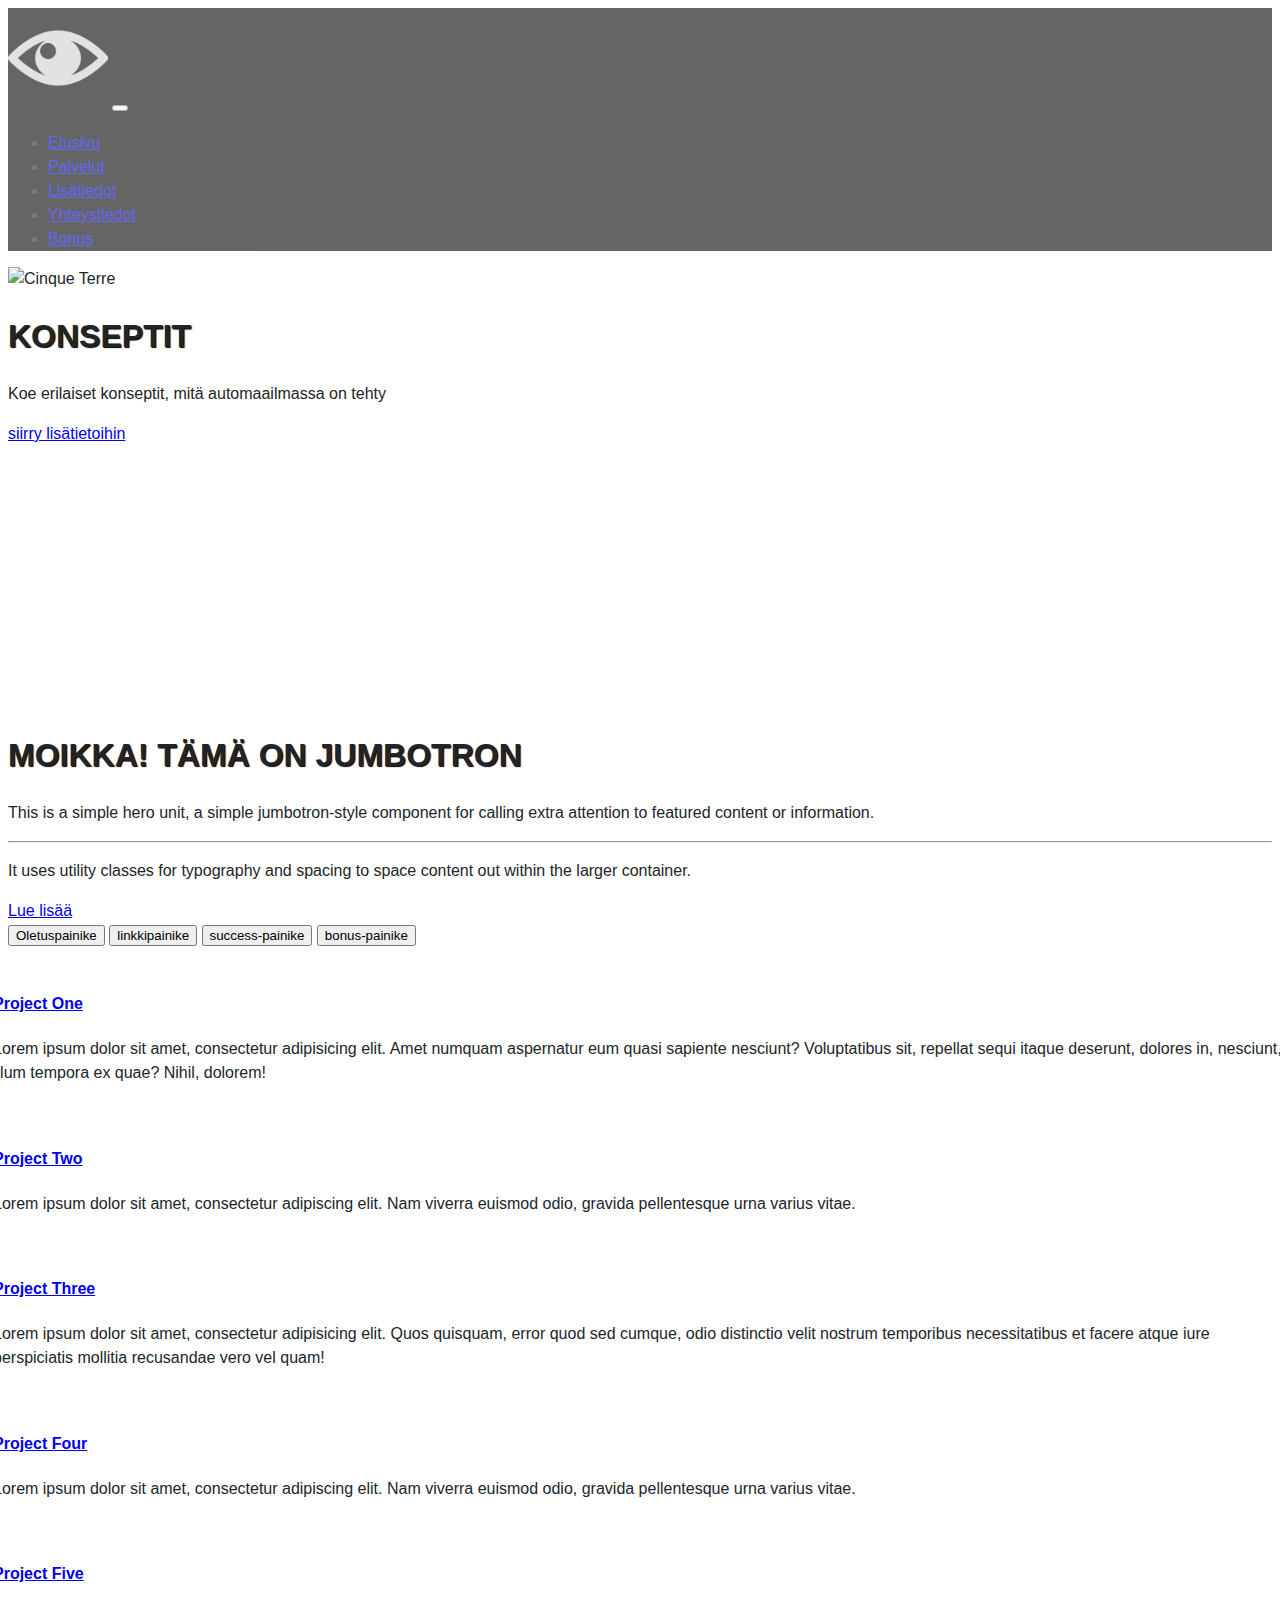
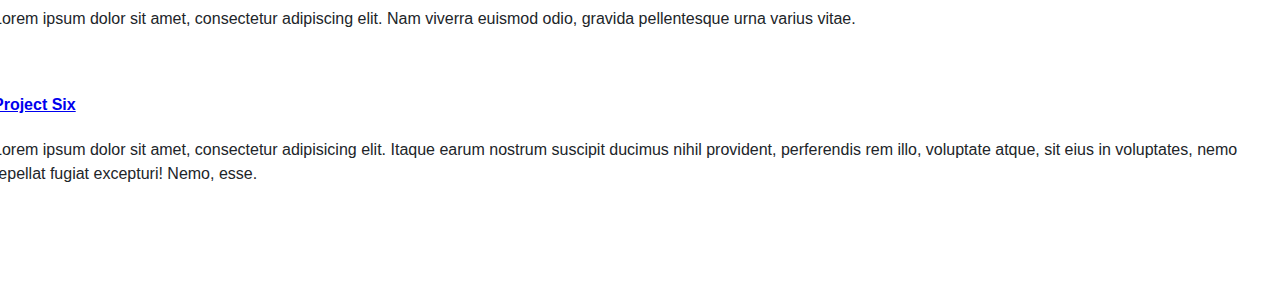
==== lisätiedot.html @ 67d4008b "omaweb" ====
<!DOCTYPE HTML>
<html lang="fi">
	<head>
		<title>oma webbisivu</title>
		<meta charset="utf-8"/>
		<meta name="viewport" content="width=device-width, initial-scale=1, shrink-to-fit=no">
		<link rel="stylesheet" href="https://cdn.jsdelivr.net/npm/bootstrap@4.5.3/dist/css/bootstrap.min.css" integrity="sha384-TX8t27EcRE3e/ihU7zmQxVncDAy5uIKz4rEkgIXeMed4M0jlfIDPvg6uqKI2xXr2" crossorigin="anonymous">
		<link href="styles-lisätiedot.css" rel="stylesheet" >
		<link rel="icon" href="iconi_valilehti.png" type="image/x-icon">
	</head>
	
<body>
 <!-- A grey horizontal navbar that becomes vertical on small screens -->
<nav class="navbar navbar-expand-md navbar-dark bg-dark fixed-top navbar-shrink" >
 <img src="logo.png" alt="logo" class="navbar-brand mx-auto" width="100px" height="100px">
	<button class="navbar-toggler" data-toggle="collapse" data-target="#navbarMenu">
		<span class="navbar-toggler-icon"></span>
	</button>
	<div id="navbarMenu" class="collapse navbar-collapse">
  <!-- Links (active) näyttää aktiivisen linkin, navbar tekee hampurilaisen-->

	  <ul class="navbar-nav justify-content-center mx-auto">
		<li class="nav-item">
		  <a class="nav-link" href="etusivu.html">Etusivu</a>
		</li>
		<li class="nav-item">
		  <a class="nav-link" href="palvelut.html">Palvelut</a>
		</li>
		<li class="nav-item">
		  <a class="nav-link active" href="#">Lisätiedot</a>
		</li>
		<li class="nav-item">
		  <a class="nav-link" href="yhteystiedot.html">Yhteystiedot</a>
		</li>
		<li class="nav-item">
		  <a class="nav-link" href="v4.final.html">Bonus</a>
		</li>
	  </ul>
	</div>
</nav> 

<div class="carousel-inner">
	<div class="carousel-item active">
		<img src="Mercedes-Benz-AVTR.gif" alt="Cinque Terre" class="img-fluid" style="width:100%;"></img>
	<div class="carousel-caption d-none d-md-block">
		<h1>KONSEPTIT</h1>
		<p>Koe erilaiset konseptit, mitä automaailmassa on tehty</p>
		<a class="btn btn-primary btn-lg" href="yhteystiedot.html" role="button">siirry lisätietoihin</a>
		<br><br><br><br><br><br><br><br><br><br><br><br>
	</div>
	</div> 
</div>


 <div class="jumbotron">
  <h1 class="display-4">Moikka! tämä on jumbotron</h1>
  <p class="lead">This is a simple hero unit, a simple jumbotron-style component for calling extra attention to featured content or information.</p>
  <hr class="my-4">
  <p>It uses utility classes for typography and spacing to space content out within the larger container.</p>
  <a class="btn btn-primary btn-lg" href="#" role="button">Lue lisää</a>
</div>
 
<button type="button" class="btn">Oletuspainike</button>
<button type="button" class="btn btn-primary">linkkipainike</button>
<button type="button" class="btn btn-secondary">success-painike</button>
<button type="button" class="btn btn-success">bonus-painike</button>

<div class="row mx-auto">
      <div class="col-lg-4 col-sm-6 portfolio-item">
        <div class="card h-100">
          <a href="#"><img class="card-img-top" src="http://placehold.it/700x400" alt=""></a>
          <div class="card-body">
            <h4 class="card-title">
              <a href="#">Project One</a>
            </h4>
            <p class="card-text">Lorem ipsum dolor sit amet, consectetur adipisicing elit. Amet numquam aspernatur eum quasi sapiente nesciunt? Voluptatibus sit, repellat sequi itaque deserunt, dolores in, nesciunt, illum tempora ex quae? Nihil, dolorem!</p>
          </div>
        </div>
      </div>
      <div class="col-lg-4 col-sm-6 portfolio-item">
        <div class="card h-100">
          <a href="#"><img class="card-img-top" src="http://placehold.it/700x400" alt=""></a>
          <div class="card-body">
            <h4 class="card-title">
              <a href="#">Project Two</a>
            </h4>
            <p class="card-text">Lorem ipsum dolor sit amet, consectetur adipiscing elit. Nam viverra euismod odio, gravida pellentesque urna varius vitae.</p>
          </div>
        </div>
      </div>
      <div class="col-lg-4 col-sm-6 portfolio-item">
        <div class="card h-100">
          <a href="#"><img class="card-img-top" src="http://placehold.it/700x400" alt=""></a>
          <div class="card-body">
            <h4 class="card-title">
              <a href="#">Project Three</a>
            </h4>
            <p class="card-text">Lorem ipsum dolor sit amet, consectetur adipisicing elit. Quos quisquam, error quod sed cumque, odio distinctio velit nostrum temporibus necessitatibus et facere atque iure perspiciatis mollitia recusandae vero vel quam!</p>
          </div>
        </div>
      </div>
      <div class="col-lg-4 col-sm-6 portfolio-item">
        <div class="card h-100">
          <a href="#"><img class="card-img-top" src="http://placehold.it/700x400" alt=""></a>
          <div class="card-body">
            <h4 class="card-title">
              <a href="#">Project Four</a>
            </h4>
            <p class="card-text">Lorem ipsum dolor sit amet, consectetur adipiscing elit. Nam viverra euismod odio, gravida pellentesque urna varius vitae.</p>
          </div>
        </div>
      </div>
      <div class="col-lg-4 col-sm-6 portfolio-item">
        <div class="card h-100">
          <a href="#"><img class="card-img-top" src="http://placehold.it/700x400" alt=""></a>
          <div class="card-body">
            <h4 class="card-title">
              <a href="#">Project Five</a>
            </h4>
            <p class="card-text">Lorem ipsum dolor sit amet, consectetur adipiscing elit. Nam viverra euismod odio, gravida pellentesque urna varius vitae.</p>
          </div>
        </div>
      </div>
      <div class="col-lg-4 col-sm-6 portfolio-item">
        <div class="card h-100">
          <a href="#"><img class="card-img-top" src="http://placehold.it/700x400" alt=""></a>
          <div class="card-body">
            <h4 class="card-title">
              <a href="#">Project Six</a>
            </h4>
            <p class="card-text">Lorem ipsum dolor sit amet, consectetur adipisicing elit. Itaque earum nostrum suscipit ducimus nihil provident, perferendis rem illo, voluptate atque, sit eius in voluptates, nemo repellat fugiat excepturi! Nemo, esse.</p>
          </div>
        </div>
      </div>
    <div></div>
</div>
<br>

<link rel="stylesheet" href="https://use.fontawesome.com/releases/v5.7.0/css/all.css" integrity="sha384-lZN37f5QGtY3VHgisS14W3ExzMWZxybE1SJSEsQp9S+oqd12jhcu+A56Ebc1zFSJ" crossorigin="anonymous">

<br>
<div class="container"> 
	<i class="fas fa-cloud"></i>
	<i class="fas fa-coffee"></i>
	<i class="fas fa-car"></i>
	<i class="fas fa-file"></i>
	<i class="fas fa-bars"></i> 
</div>	

<br>

	<script src="https://code.jquery.com/jquery-3.5.1.slim.min.js" integrity="sha384-DfXdz2htPH0lsSSs5nCTpuj/zy4C+OGpamoFVy38MVBnE+IbbVYUew+OrCXaRkfj" crossorigin="anonymous"></script>
	<script src="https://cdn.jsdelivr.net/npm/bootstrap@4.5.3/dist/js/bootstrap.bundle.min.js" integrity="sha384-ho+j7jyWK8fNQe+A12Hb8AhRq26LrZ/JpcUGGOn+Y7RsweNrtN/tE3MoK7ZeZDyx" crossorigin="anonymous"></script>
	<script>
	$(window).scroll(function() {
	$('nav').toggleClass('scrolled', $(this).scrollTop() > 8);
	});
	</script>
</body>
	
</html>
---- styles-lisätiedot.css ----
.bg-dark{
	transition: 750ms ease;
	background-color: black !important;
	opacity: 0.6; 
	
}

.bg-dark.scrolled{
	background-color: black !important;
	opacity: 0.9;
}

.carousel {
	margin-top: 10px;
}
.carousel-item > img {
	max-width: 100%;
	margin: auto;
	display:block;
	
}
h1 {
	text-transform: uppercase;
	text-shadow: 1px 1px 1px #000000;

}

.row {
    display: -ms-flexbox;
    display: flex;
    flex-wrap: wrap;
    margin-right: -15px;
    margin-left: -15px;
}
body {
    font-family: -apple-system,BlinkMacSystemFont,"Segoe UI",Roboto,"Helvetica Neue",Arial,"Noto Sans",sans-serif,"Apple Color Emoji","Segoe UI Emoji","Segoe UI Symbol","Noto Color Emoji";
    font-size: 1rem;
    font-weight: 400;
    line-height: 1.5;
    color: #212529;
    text-align: left;
}
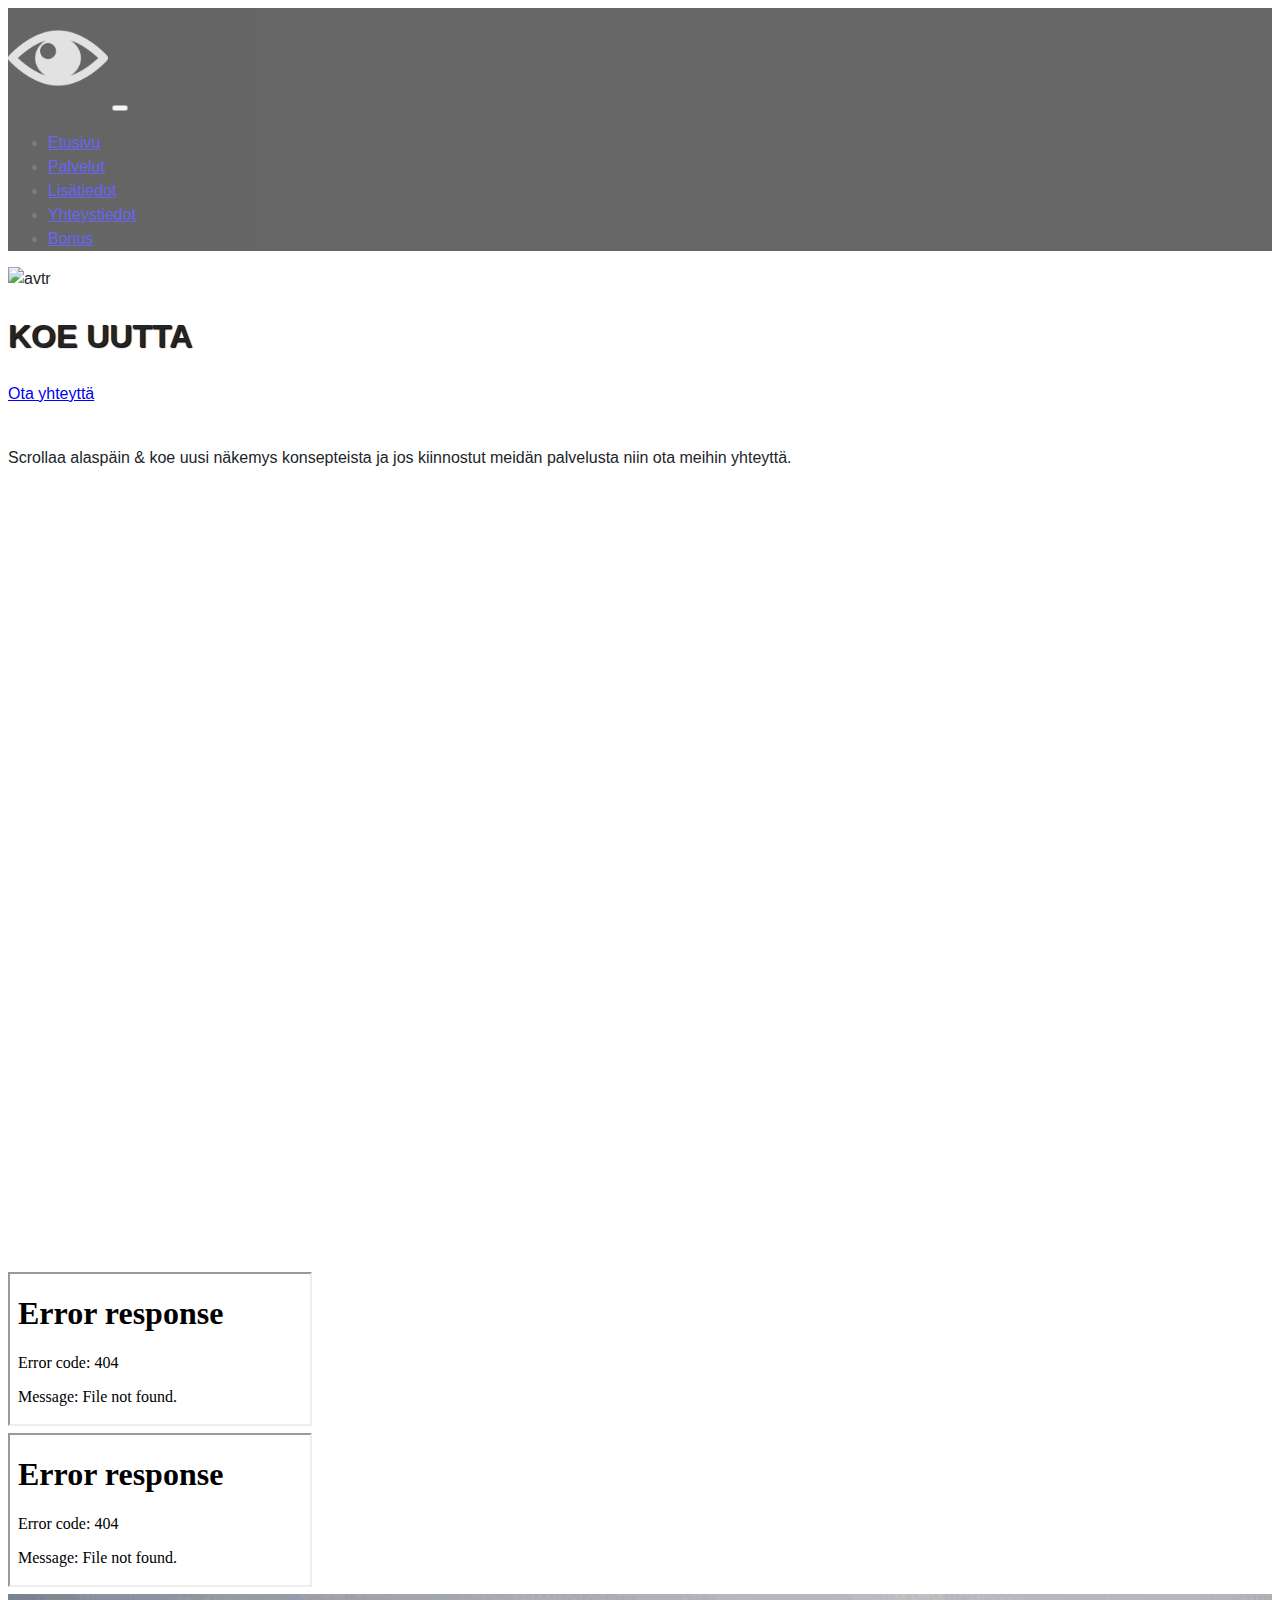
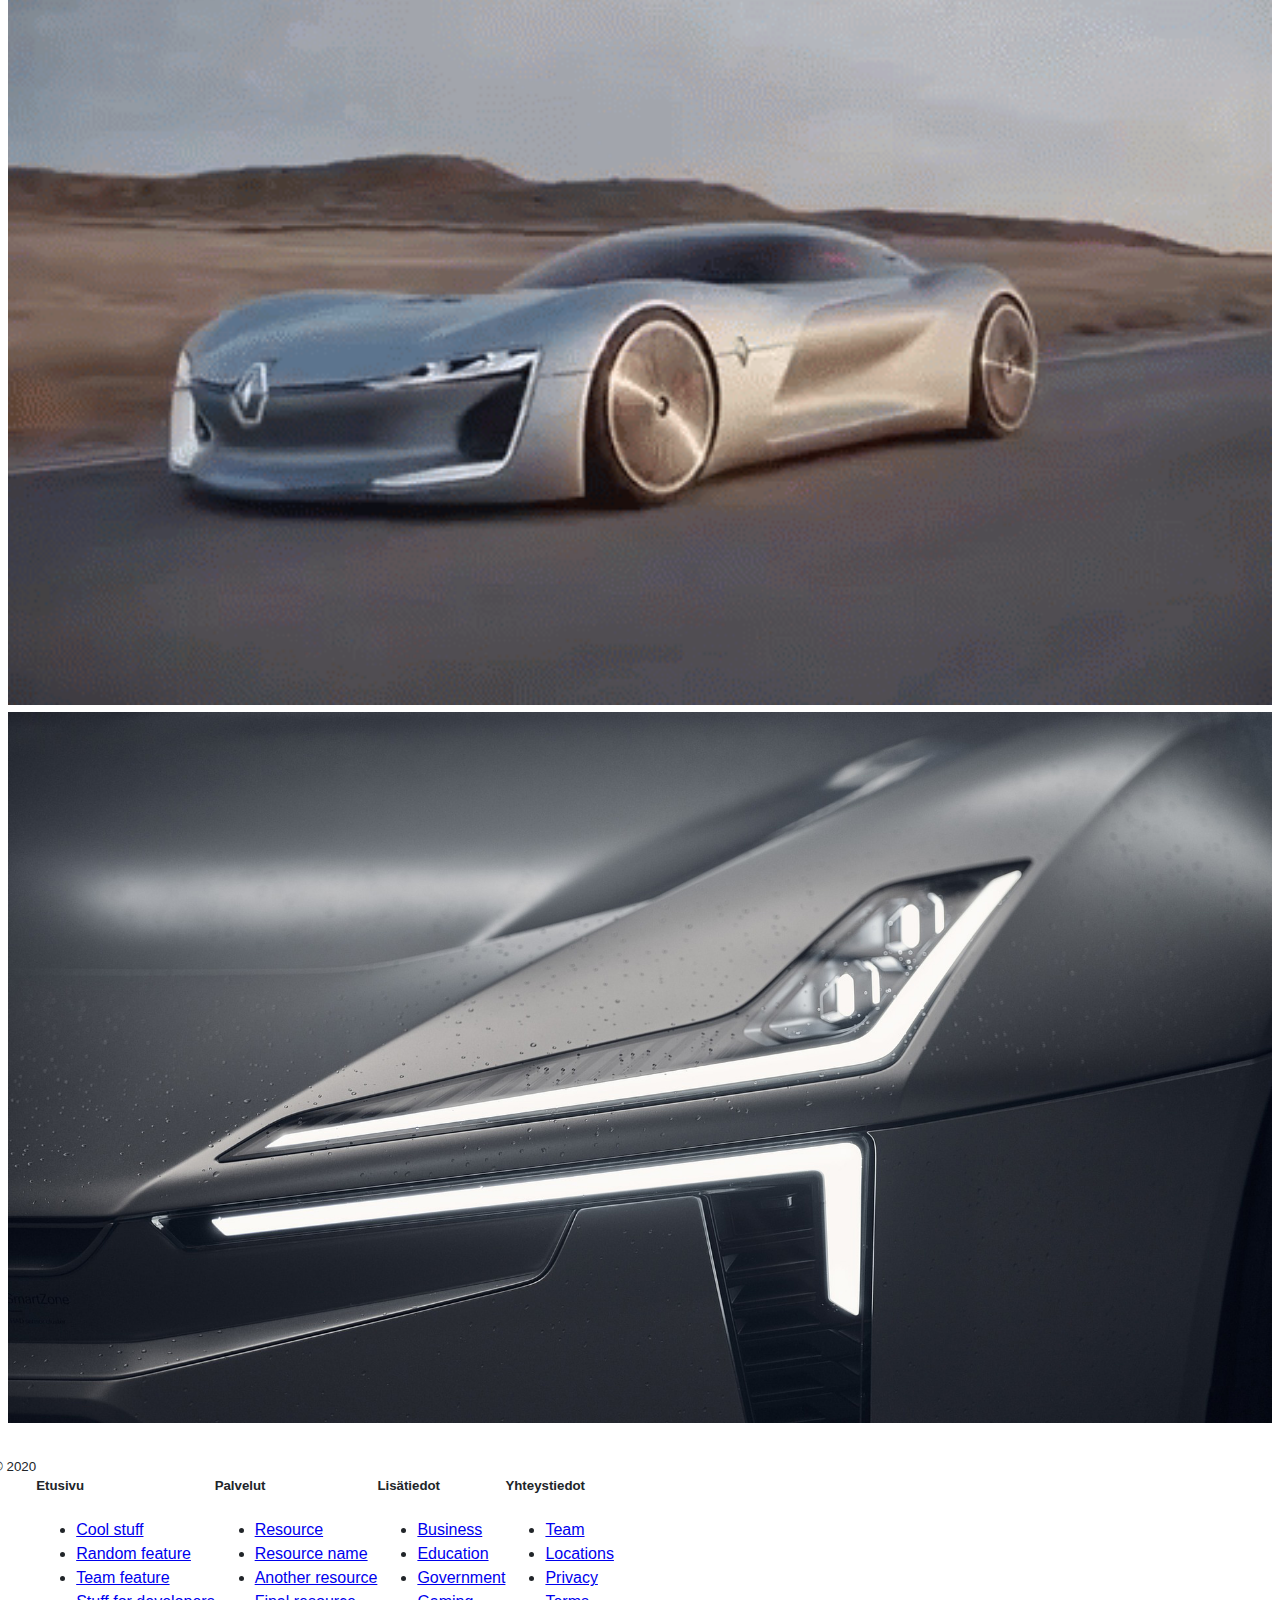
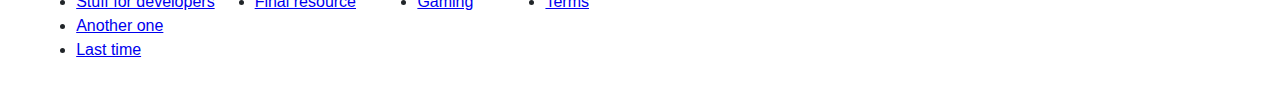
==== commit 20f0c618: "-" ====
--- a/lisätiedot.html
+++ b/lisätiedot.html
@@ -41,114 +41,83 @@
 
 <div class="carousel-inner">
 	<div class="carousel-item active">
-		<img src="Mercedes-Benz-AVTR.gif" alt="Cinque Terre" class="img-fluid" style="width:100%;"></img>
+		<img src="avtr.gif" alt="avtr" class="img-fluid" style="width:100%;"></img>
 	<div class="carousel-caption d-none d-md-block">
-		<h1>KONSEPTIT</h1>
-		<p>Koe erilaiset konseptit, mitä automaailmassa on tehty</p>
-		<a class="btn btn-primary btn-lg" href="yhteystiedot.html" role="button">siirry lisätietoihin</a>
-		<br><br><br><br><br><br><br><br><br><br><br><br>
+		<h1>KOE UUTTA</h1>
+		<a class="btn btn-primary btn-lg" href="yhteystiedot.html" role="button">Ota yhteyttä</a>
+		<br><br>
+		<p>Scrollaa alaspäin & koe uusi näkemys konsepteista ja jos kiinnostut meidän palvelusta niin ota meihin yhteyttä.</p>
+		
+		<br><br><br><br><br><br><br><br><br><br><br><br><br><br><br>
 	</div>
 	</div> 
 </div>
+  <div class="embed-responsive embed-responsive-4by3">
+  <iframe class="embed-responsive-item" src="autonomouse_sfm_driving.mp4"></iframe>
+</div>
+  <div class="embed-responsive embed-responsive-4by3">
+  <iframe class="embed-responsive-item" src="charging_status_.mp4"></iframe>
+</div>
+<img src="renault_concept.gif" alt="R-Concept" class="img-fluid" style="width:100%;"></img>
 
 
- <div class="jumbotron">
-  <h1 class="display-4">Moikka! tämä on jumbotron</h1>
-  <p class="lead">This is a simple hero unit, a simple jumbotron-style component for calling extra attention to featured content or information.</p>
-  <hr class="my-4">
-  <p>It uses utility classes for typography and spacing to space content out within the larger container.</p>
-  <a class="btn btn-primary btn-lg" href="#" role="button">Lue lisää</a>
+
+<div class="jumbotron">
+
+  <img src="2020_polestar_precept_1.jpg" alt="precept" class="img-fluid" style="width:100%;"></img>
 </div>
- 
-<button type="button" class="btn">Oletuspainike</button>
-<button type="button" class="btn btn-primary">linkkipainike</button>
-<button type="button" class="btn btn-secondary">success-painike</button>
-<button type="button" class="btn btn-success">bonus-painike</button>
 
-<div class="row mx-auto">
-      <div class="col-lg-4 col-sm-6 portfolio-item">
-        <div class="card h-100">
-          <a href="#"><img class="card-img-top" src="http://placehold.it/700x400" alt=""></a>
-          <div class="card-body">
-            <h4 class="card-title">
-              <a href="#">Project One</a>
-            </h4>
-            <p class="card-text">Lorem ipsum dolor sit amet, consectetur adipisicing elit. Amet numquam aspernatur eum quasi sapiente nesciunt? Voluptatibus sit, repellat sequi itaque deserunt, dolores in, nesciunt, illum tempora ex quae? Nihil, dolorem!</p>
-          </div>
-        </div>
-      </div>
-      <div class="col-lg-4 col-sm-6 portfolio-item">
-        <div class="card h-100">
-          <a href="#"><img class="card-img-top" src="http://placehold.it/700x400" alt=""></a>
-          <div class="card-body">
-            <h4 class="card-title">
-              <a href="#">Project Two</a>
-            </h4>
-            <p class="card-text">Lorem ipsum dolor sit amet, consectetur adipiscing elit. Nam viverra euismod odio, gravida pellentesque urna varius vitae.</p>
-          </div>
-        </div>
-      </div>
-      <div class="col-lg-4 col-sm-6 portfolio-item">
-        <div class="card h-100">
-          <a href="#"><img class="card-img-top" src="http://placehold.it/700x400" alt=""></a>
-          <div class="card-body">
-            <h4 class="card-title">
-              <a href="#">Project Three</a>
-            </h4>
-            <p class="card-text">Lorem ipsum dolor sit amet, consectetur adipisicing elit. Quos quisquam, error quod sed cumque, odio distinctio velit nostrum temporibus necessitatibus et facere atque iure perspiciatis mollitia recusandae vero vel quam!</p>
-          </div>
-        </div>
-      </div>
-      <div class="col-lg-4 col-sm-6 portfolio-item">
-        <div class="card h-100">
-          <a href="#"><img class="card-img-top" src="http://placehold.it/700x400" alt=""></a>
-          <div class="card-body">
-            <h4 class="card-title">
-              <a href="#">Project Four</a>
-            </h4>
-            <p class="card-text">Lorem ipsum dolor sit amet, consectetur adipiscing elit. Nam viverra euismod odio, gravida pellentesque urna varius vitae.</p>
-          </div>
-        </div>
-      </div>
-      <div class="col-lg-4 col-sm-6 portfolio-item">
-        <div class="card h-100">
-          <a href="#"><img class="card-img-top" src="http://placehold.it/700x400" alt=""></a>
-          <div class="card-body">
-            <h4 class="card-title">
-              <a href="#">Project Five</a>
-            </h4>
-            <p class="card-text">Lorem ipsum dolor sit amet, consectetur adipiscing elit. Nam viverra euismod odio, gravida pellentesque urna varius vitae.</p>
-          </div>
-        </div>
-      </div>
-      <div class="col-lg-4 col-sm-6 portfolio-item">
-        <div class="card h-100">
-          <a href="#"><img class="card-img-top" src="http://placehold.it/700x400" alt=""></a>
-          <div class="card-body">
-            <h4 class="card-title">
-              <a href="#">Project Six</a>
-            </h4>
-            <p class="card-text">Lorem ipsum dolor sit amet, consectetur adipisicing elit. Itaque earum nostrum suscipit ducimus nihil provident, perferendis rem illo, voluptate atque, sit eius in voluptates, nemo repellat fugiat excepturi! Nemo, esse.</p>
-          </div>
-        </div>
-      </div>
-    <div></div>
-</div>
-<br>
 
 <link rel="stylesheet" href="https://use.fontawesome.com/releases/v5.7.0/css/all.css" integrity="sha384-lZN37f5QGtY3VHgisS14W3ExzMWZxybE1SJSEsQp9S+oqd12jhcu+A56Ebc1zFSJ" crossorigin="anonymous">
 
-<br>
-<div class="container"> 
-	<i class="fas fa-cloud"></i>
-	<i class="fas fa-coffee"></i>
-	<i class="fas fa-car"></i>
-	<i class="fas fa-file"></i>
-	<i class="fas fa-bars"></i> 
-</div>	
 
 <br>
 
+<footer class="container py-5">
+  <div class="row">
+    <div class="col-12 col-md">
+      <small class="d-block mb-3 text-muted">&copy; 2020</small>
+    </div>
+    <div class="col-6 col-md">
+      <h5>Etusivu</h5>
+      <ul class="list-unstyled text-small">
+        <li><a class="text-muted" href="#">Cool stuff</a></li>
+        <li><a class="text-muted" href="#">Random feature</a></li>
+        <li><a class="text-muted" href="#">Team feature</a></li>
+        <li><a class="text-muted" href="#">Stuff for developers</a></li>
+        <li><a class="text-muted" href="#">Another one</a></li>
+        <li><a class="text-muted" href="#">Last time</a></li>
+      </ul>
+    </div>
+    <div class="col-6 col-md">
+      <h5>Palvelut</h5>
+      <ul class="list-unstyled text-small">
+        <li><a class="text-muted" href="#">Resource</a></li>
+        <li><a class="text-muted" href="#">Resource name</a></li>
+        <li><a class="text-muted" href="#">Another resource</a></li>
+        <li><a class="text-muted" href="#">Final resource</a></li>
+      </ul>
+    </div>
+    <div class="col-6 col-md">
+      <h5>Lisätiedot</h5>
+      <ul class="list-unstyled text-small">
+        <li><a class="text-muted" href="#">Business</a></li>
+        <li><a class="text-muted" href="#">Education</a></li>
+        <li><a class="text-muted" href="#">Government</a></li>
+        <li><a class="text-muted" href="#">Gaming</a></li>
+      </ul>
+    </div>
+    <div class="col-6 col-md">
+      <h5>Yhteystiedot</h5>
+      <ul class="list-unstyled text-small">
+        <li><a class="text-muted" href="#">Team</a></li>
+        <li><a class="text-muted" href="#">Locations</a></li>
+        <li><a class="text-muted" href="#">Privacy</a></li>
+        <li><a class="text-muted" href="#">Terms</a></li>
+      </ul>
+    </div>
+  </div>
+</footer>
 	<script src="https://code.jquery.com/jquery-3.5.1.slim.min.js" integrity="sha384-DfXdz2htPH0lsSSs5nCTpuj/zy4C+OGpamoFVy38MVBnE+IbbVYUew+OrCXaRkfj" crossorigin="anonymous"></script>
 	<script src="https://cdn.jsdelivr.net/npm/bootstrap@4.5.3/dist/js/bootstrap.bundle.min.js" integrity="sha384-ho+j7jyWK8fNQe+A12Hb8AhRq26LrZ/JpcUGGOn+Y7RsweNrtN/tE3MoK7ZeZDyx" crossorigin="anonymous"></script>
 	<script>
--- a/styles-lisätiedot.css
+++ b/styles-lisätiedot.css
@@ -19,11 +19,16 @@
 	display:block;
 	
 }
-h1 {
+h1  {
 	text-transform: uppercase;
 	text-shadow: 1px 1px 1px #000000;
+	
+}
 
+p{
+	height:450px;
 }
+
 
 .row {
     display: -ms-flexbox;
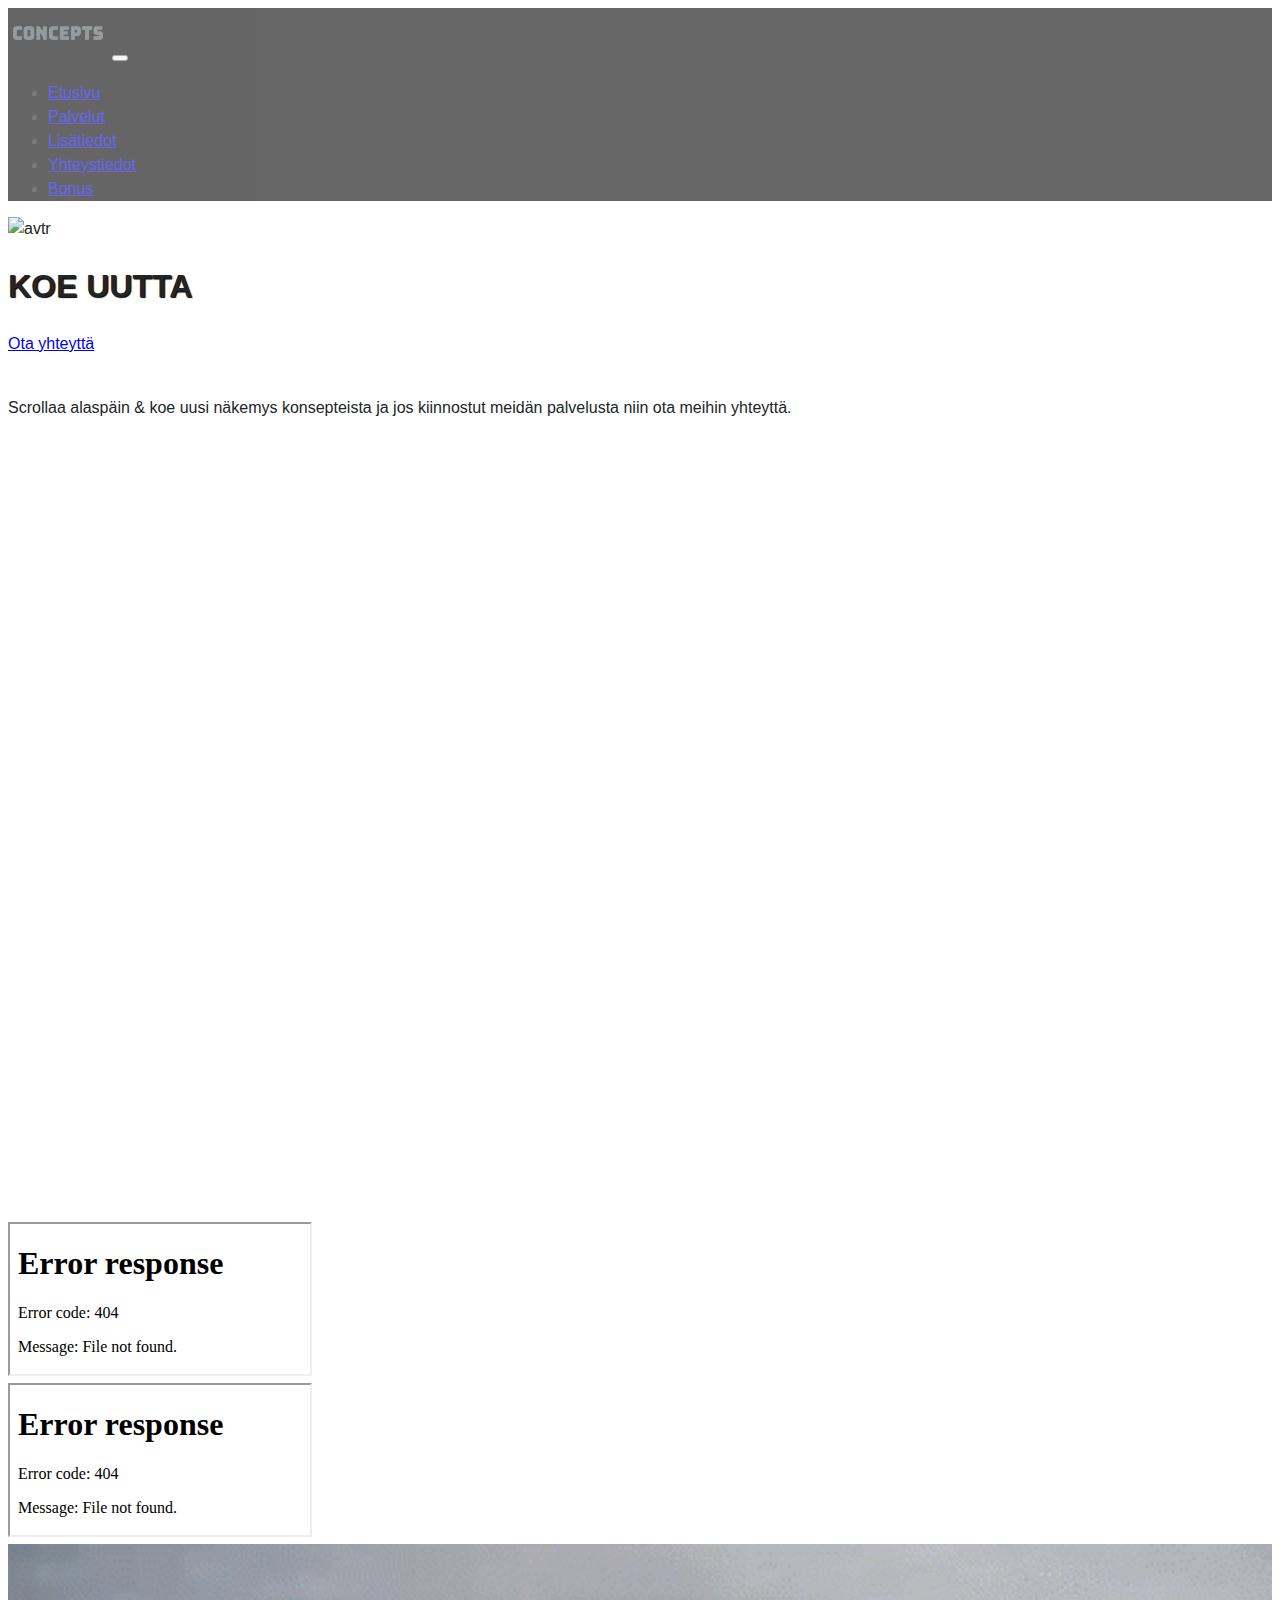
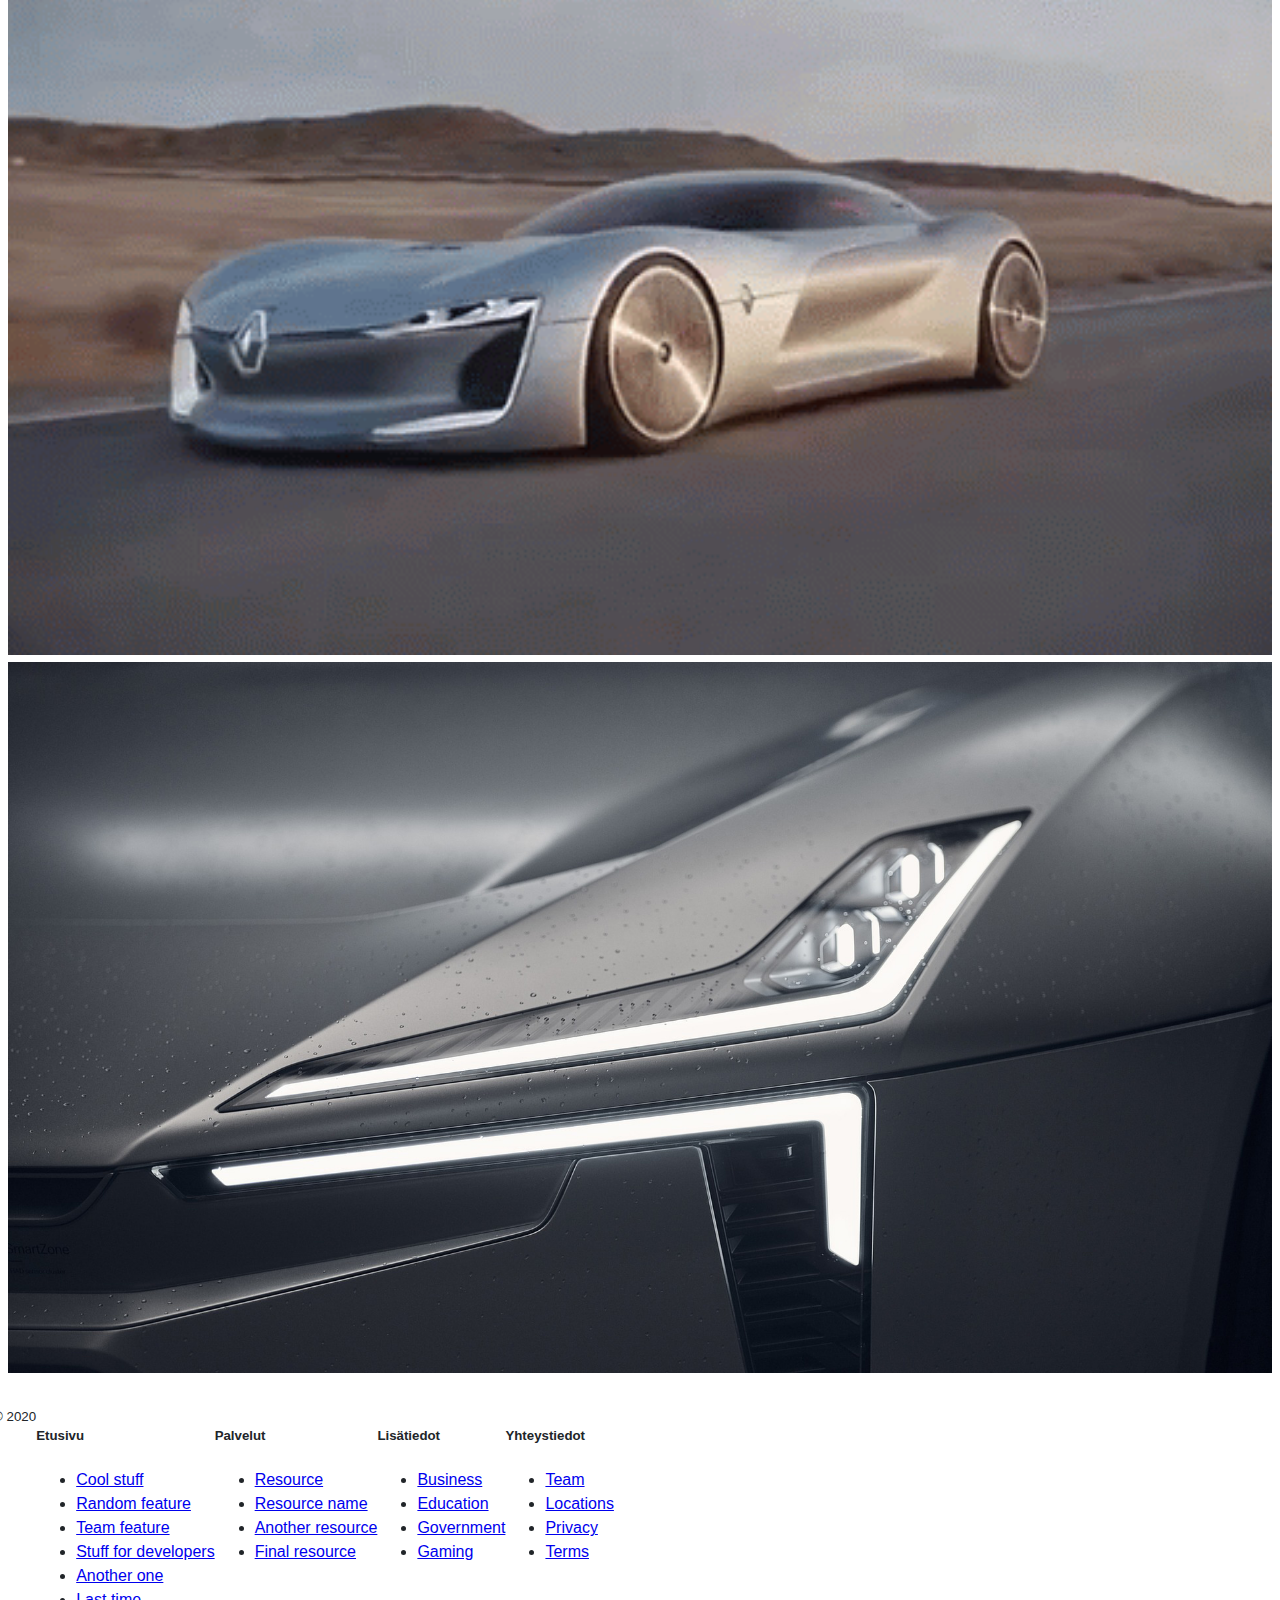
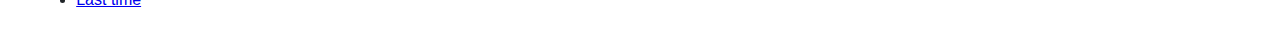
==== commit 6a5b1029: "x" ====
--- a/lisätiedot.html
+++ b/lisätiedot.html
@@ -12,7 +12,7 @@
 <body>
  <!-- A grey horizontal navbar that becomes vertical on small screens -->
 <nav class="navbar navbar-expand-md navbar-dark bg-dark fixed-top navbar-shrink" >
- <img src="logo.png" alt="logo" class="navbar-brand mx-auto" width="100px" height="100px">
+ <img src="logo.png" alt="logo" class="navbar-brand mx-auto" width="100px" height="50px">
 	<button class="navbar-toggler" data-toggle="collapse" data-target="#navbarMenu">
 		<span class="navbar-toggler-icon"></span>
 	</button>
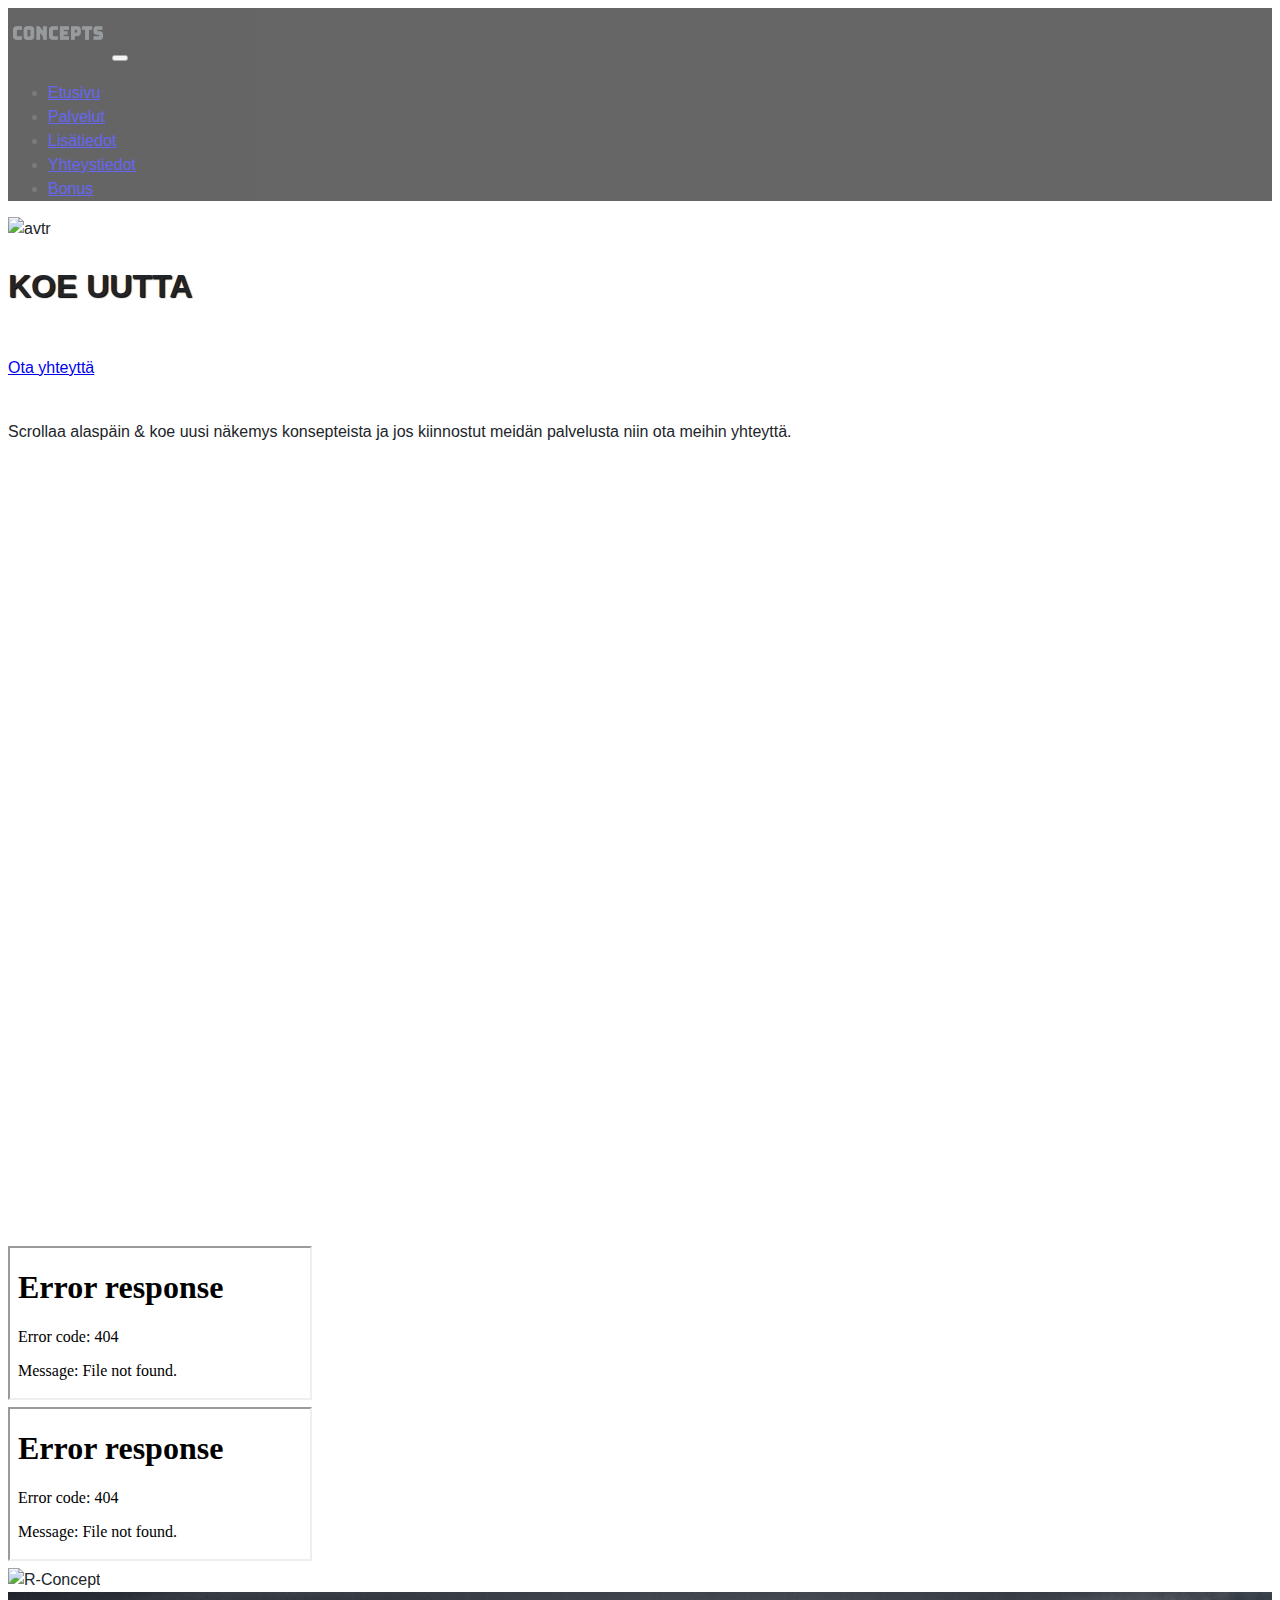
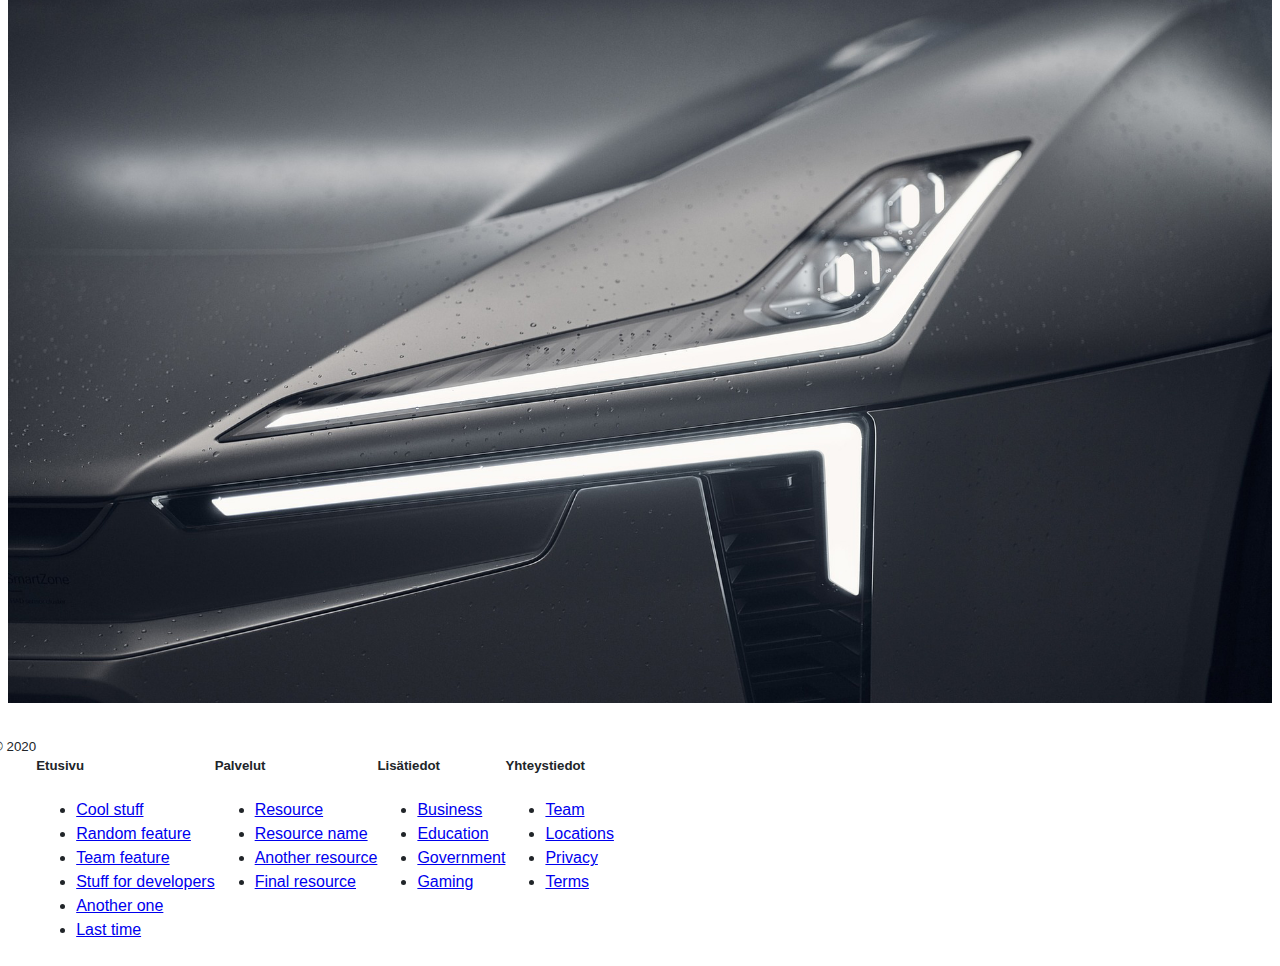
==== commit ec1b1e9a: "-" ====
--- a/lisätiedot.html
+++ b/lisätiedot.html
@@ -43,7 +43,7 @@
 	<div class="carousel-item active">
 		<img src="avtr.gif" alt="avtr" class="img-fluid" style="width:100%;"></img>
 	<div class="carousel-caption d-none d-md-block">
-		<h1>KOE UUTTA</h1>
+		<h1>KOE UUTTA</h1><br>
 		<a class="btn btn-primary btn-lg" href="yhteystiedot.html" role="button">Ota yhteyttä</a>
 		<br><br>
 		<p>Scrollaa alaspäin & koe uusi näkemys konsepteista ja jos kiinnostut meidän palvelusta niin ota meihin yhteyttä.</p>
@@ -58,7 +58,7 @@
   <div class="embed-responsive embed-responsive-4by3">
   <iframe class="embed-responsive-item" src="charging_status_.mp4"></iframe>
 </div>
-<img src="renault_concept.gif" alt="R-Concept" class="img-fluid" style="width:100%;"></img>
+<img src="audi_concept.gif" alt="R-Concept" class="img-fluid" style="width:100%;"></img>
 
 
 
